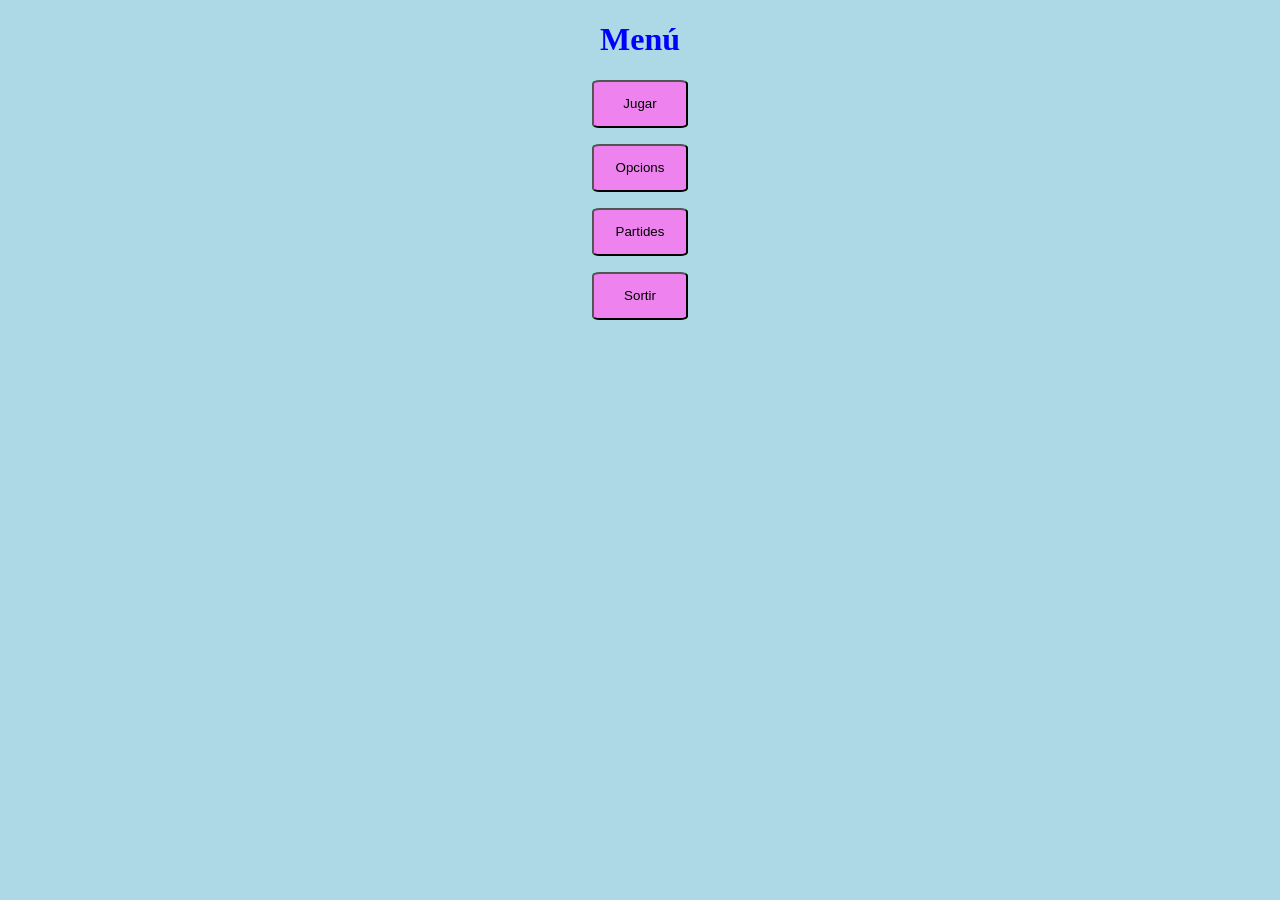
==== index.html @ c9d0393c "Solució del problema del temps de gir de la carta quan falles" ====
<!DOCTYPE html> 
<html>
	<head>
		<script src="./js/main.js" type="module"></script>
		<link rel="stylesheet" 
			href="./styles/main.css">
		<title> Memory - Menú </title>
	</head>
	<body>
		<h1 id="title">Menú</h1>
		<button id="play" class="center"> Jugar </button>
		<button id="options" class="center"> Opcions </button>
		<button id="saves" class="center"> Partides </button>
		<button id="exit" class="center"> Sortir </button>
	</body>
</html>
---- styles/main.css ----
#title, .center{
	display: block;
	margin-left: auto;
	margin-right: auto;
}

button.center{
	width: 6rem;
	height: 3rem;
	margin-top: 1rem;
}

#title{
	color:blue;
	text-align: center;
}

body{
	background-color: lightblue;
}

button{
	background-color: violet;
	border-radius: 8%;
}

button:hover{
	background-color: purple;
	color: white;
}

button.center:active {
	background-color: red;
	transform: scale(0.95);
}
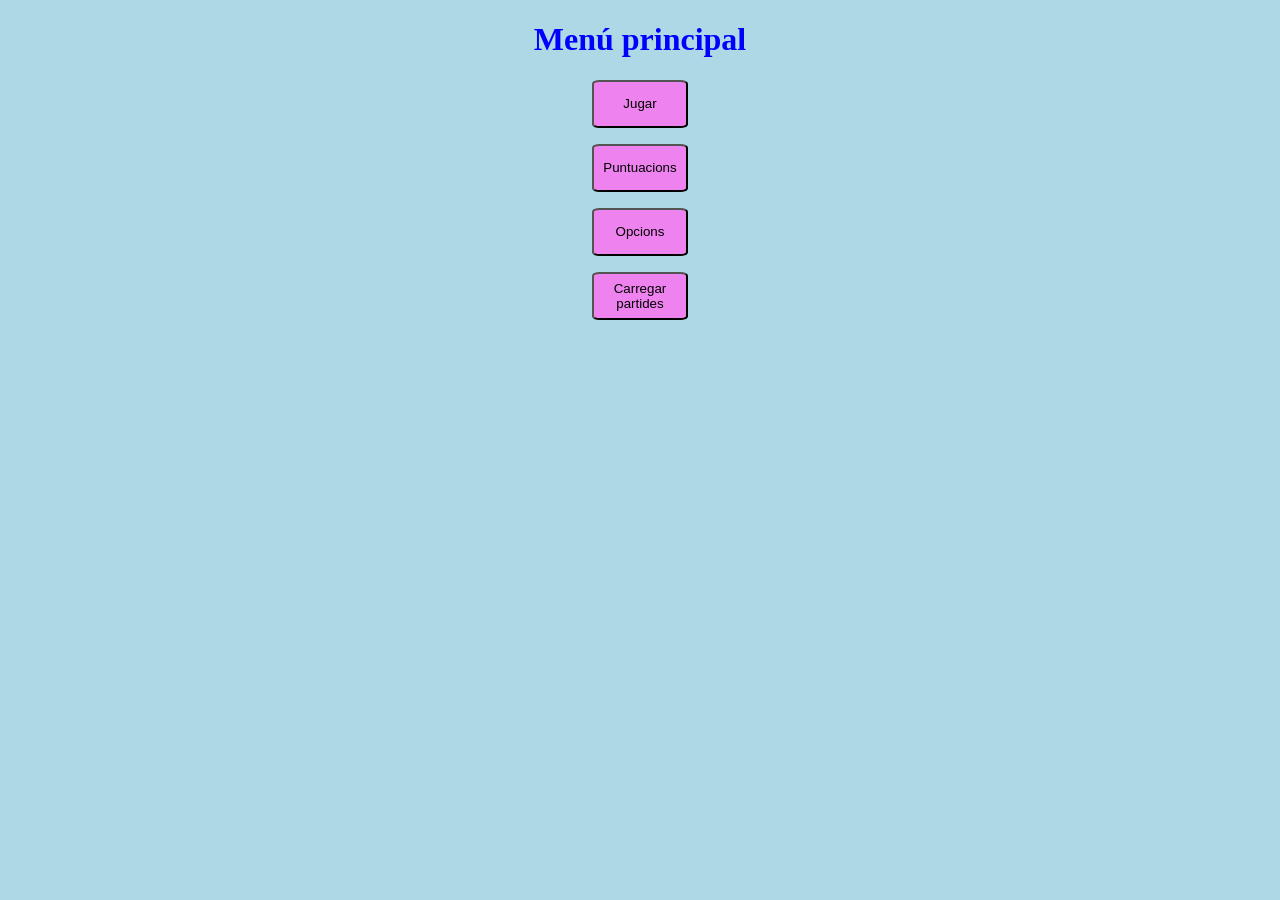
==== commit ebea8349: "Closes #6: Netejo el menú principal, elimino el botó de exit i netejo el codi del fitxer main.js" ====
--- a/index.html
+++ b/index.html
@@ -7,10 +7,10 @@
 		<title> Memory - Menú </title>
 	</head>
 	<body>
-		<h1 id="title">Menú</h1>
+		<h1 id="title">Menú principal</h1>
 		<button id="play" class="center"> Jugar </button>
+		<button id="scores" class="center"> Puntuacions </button>
 		<button id="options" class="center"> Opcions </button>
-		<button id="saves" class="center"> Partides </button>
-		<button id="exit" class="center"> Sortir </button>
+		<button id="saves" class="center"> Carregar partides </button>
 	</body>
 </html>
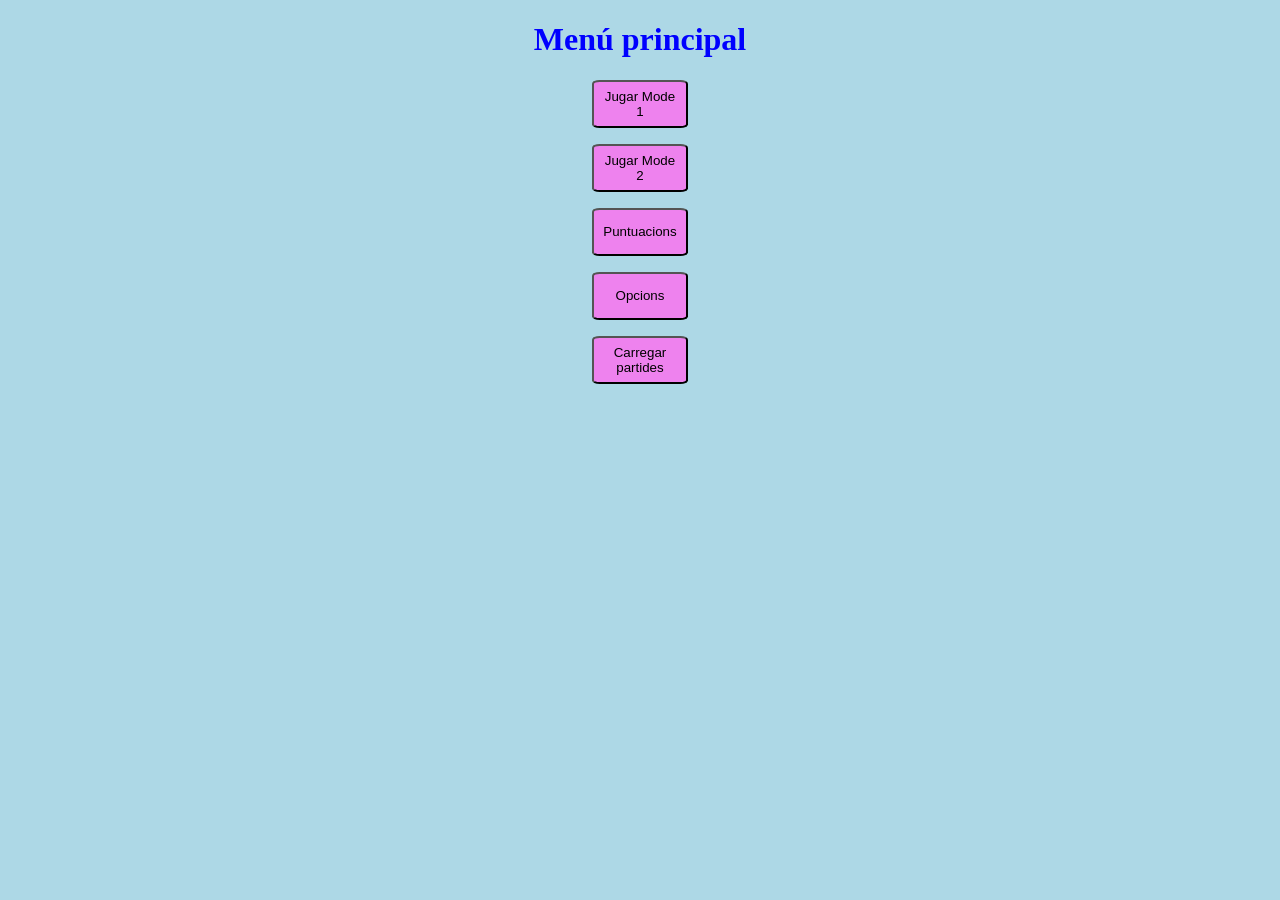
==== commit 7597e61c: "Modificació del menú per tenir dues opcions per els dos modes de joc disponibles" ====
--- a/index.html
+++ b/index.html
@@ -8,7 +8,8 @@
 	</head>
 	<body>
 		<h1 id="title">Menú principal</h1>
-		<button id="play" class="center"> Jugar </button>
+		<button id="play1" class="center"> Jugar Mode 1 </button>
+        <button id="play2" class="center"> Jugar Mode 2 </button>
 		<button id="scores" class="center"> Puntuacions </button>
 		<button id="options" class="center"> Opcions </button>
 		<button id="saves" class="center"> Carregar partides </button>
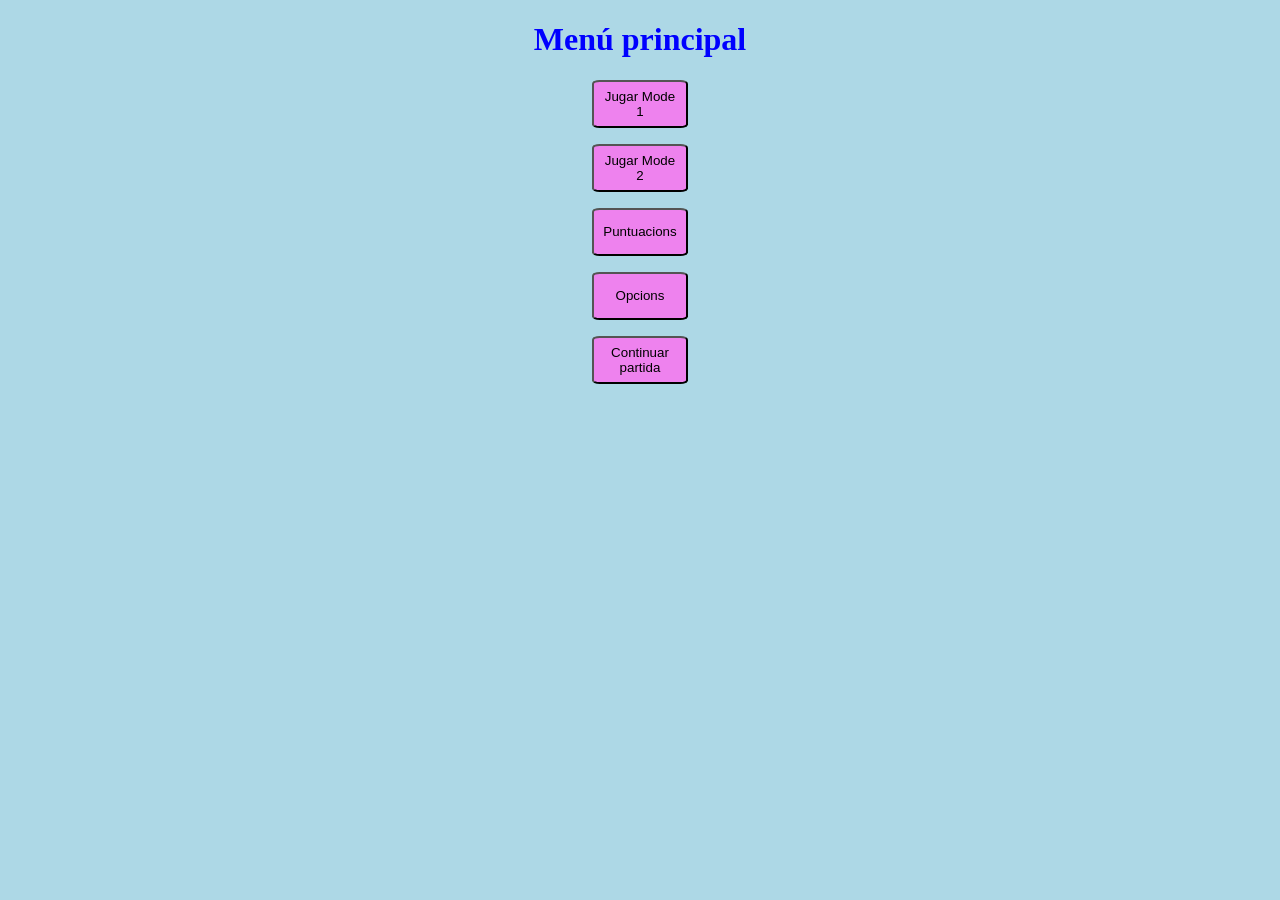
==== commit cbff870d: "Implementada la lògica de carrega, amb la creació de la seva pantalla amb el llistat de partides gua" ====
--- a/index.html
+++ b/index.html
@@ -12,6 +12,6 @@
         <button id="play2" class="center"> Jugar Mode 2 </button>
 		<button id="scores" class="center"> Puntuacions </button>
 		<button id="options" class="center"> Opcions </button>
-		<button id="saves" class="center"> Carregar partides </button>
+		<button id="saves" class="center"> Continuar partida </button>
 	</body>
 </html>
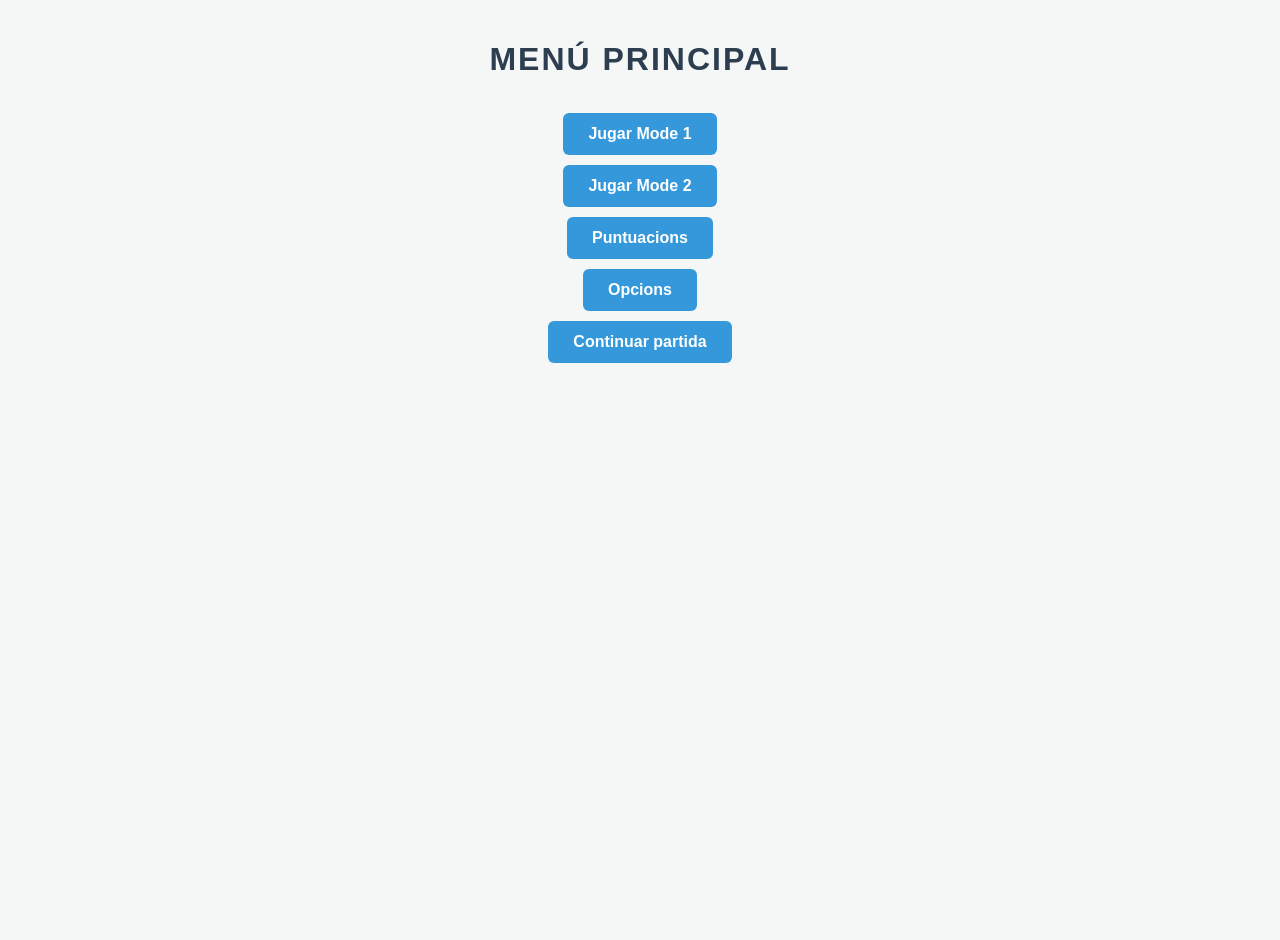
==== commit 4c87a7b2: "Issue #13: Primer commit d'estilització del joc." ====
--- a/index.html
+++ b/index.html
@@ -8,10 +8,10 @@
 	</head>
 	<body>
 		<h1 id="title">Menú principal</h1>
-		<button id="play1" class="center"> Jugar Mode 1 </button>
-        <button id="play2" class="center"> Jugar Mode 2 </button>
-		<button id="scores" class="center"> Puntuacions </button>
-		<button id="options" class="center"> Opcions </button>
-		<button id="saves" class="center"> Continuar partida </button>
+		<button id="play1" class="btn-principal"> Jugar Mode 1 </button>
+        <button id="play2" class="btn-principal"> Jugar Mode 2 </button>
+		<button id="scores" class="btn-principal"> Puntuacions </button>
+		<button id="options" class="btn-principal"> Opcions </button>
+		<button id="saves" class="btn-principal"> Continuar partida </button>
 	</body>
 </html>
--- a/styles/main.css
+++ b/styles/main.css
@@ -1,37 +1,144 @@
-#title, .center{
-	display: block;
-	margin-left: auto;
-	margin-right: auto;
+:root {
+	--primary: #2c3e50;
+    --secondary: #34495e;
+    --accent: #3498db;     
+	--success: #27ae60;    
+    --danger: #e74c3c;     
+    --bg: #f4f7f6;         
+    --text: #333;
 }
 
-button.center{
-	width: 6rem;
-	height: 3rem;
-	margin-top: 1rem;
+body {
+	font-family: 'Segoe UI', Tahoma, Geneva, Verdana, sans-serif;
+    background-color: var(--bg);
+    color: var(--text);
+    margin: 0;
+    display: flex;
+    flex-direction: column;
+    align-items: center;
+    min-height: 100vh;
+    padding: 20px;
 }
 
-#title{
-	color:blue;
-	text-align: center;
+h1 {
+	color: var(--primary);
+    margin-bottom: 30px;
+    text-transform: uppercase;
+    letter-spacing: 2px;
 }
 
-body{
-	background-color: lightblue;
+.container, .save-slot, table {
+    background: white;
+    padding: 25px;
+    border-radius: 12px;
+    box-shadow: 0 4px 15px rgba(0,0,0,0.1);
+    max-width: 800px;
+    width: 90%;
+    margin-bottom: 20px;
 }
 
-button{
-	background-color: violet;
-	border-radius: 8%;
+button, .btn {
+    padding: 12px 25px;
+    border: none;
+    border-radius: 6px;
+    cursor: pointer;
+    font-weight: bold;
+    transition: all 0.3s ease;
+    font-size: 1rem;
+    margin: 5px;
 }
 
-button:hover{
-	background-color: purple;
-	color: white;
+.btn-principal {
+    background-color: var(--accent);
+    color: white;
 }
 
-button.center:active {
-	background-color: red;
-	transform: scale(0.95);
+.btn-principal:hover {
+    background-color: #2980b9;
+    transform: translateY(-2px);
 }
 
+.btn-danger {
+    background-color: transparent;
+    color: var(--danger);
+    border: 1px solid var(--danger);
+}
 
+.btn-danger:hover {
+    background-color: var(--danger);
+    color: white;
+}
+
+table {
+    border-collapse: collapse;
+    overflow: hidden;
+}
+
+th {
+    background-color: var(--primary);
+    color: white;
+    padding: 15px;
+    text-align: center;
+}
+
+td {
+    padding: 12px;
+    border-bottom: 1px solid #eee;
+    text-align: center;
+}
+
+tr:hover {
+    background-color: #f9f9f9;
+}
+
+.save-slot {
+    border: 2px solid var(--primary);
+    padding: 15px;
+    margin: 15px auto;
+    border-radius: 8px;
+    background: white;
+    color: var(--text);
+    text-align: left;
+}
+
+.save-header {
+    display: flex;
+    justify-content: space-between;
+    align-items: center;
+    border-bottom: 1px solid #eee;
+    padding-bottom: 10px;
+    margin-bottom: 15px;
+}
+
+.save-header h2 {
+    margin: 0;
+    color: var(--primary);
+    font-size: 1.4rem;
+}
+
+.save-header .date {
+    font-size: 0.85em;
+    color: #7f8c8d;
+}
+
+.save-grid {
+    display: grid;
+    grid-template-columns: 1fr 1fr;
+    gap: 12px;
+    margin-bottom: 15px;
+}
+
+.save-grid p {
+    margin: 0;
+}
+
+.save-grid .points {
+    color: var(--success);
+    font-weight: bold;
+}
+
+.save-actions {
+    text-align: right;
+    border-top: 1px solid #eee;
+    padding-top: 10px;
+}
